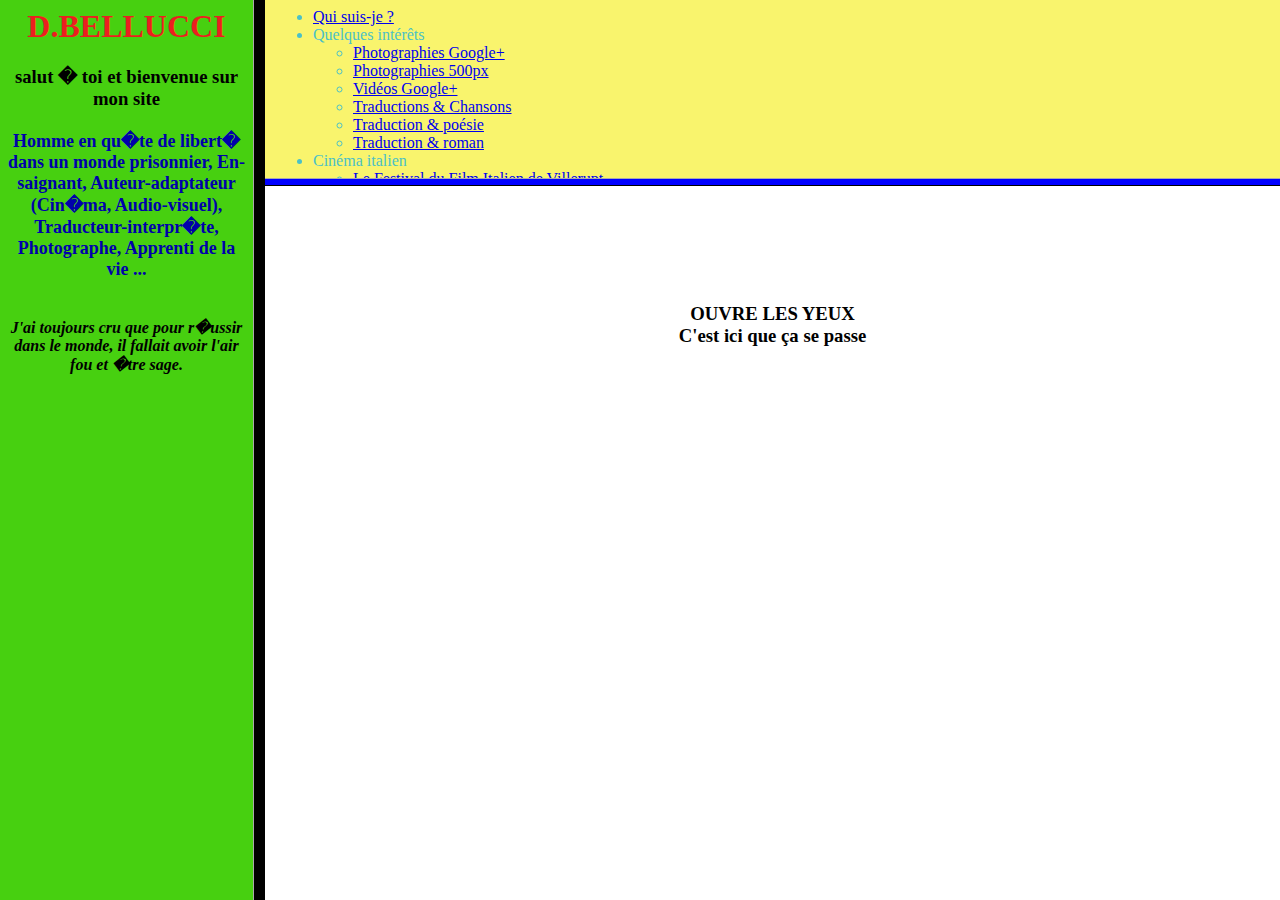
==== exemple2.html @ f841aa21 "Add files via upload" ====
<html>
<frameset cols="20%,80%" framespacing="2"  Bordercolor="black"  border="12">
  <frame src="page2.html" />
  <frameset rows="20%,80%" framespacing="2" bordercolor="blue" border="8">
  <frame src="index.html"  />
  <frame src="page3.html"  name="page3" /> 
  
</frameset>
</html>
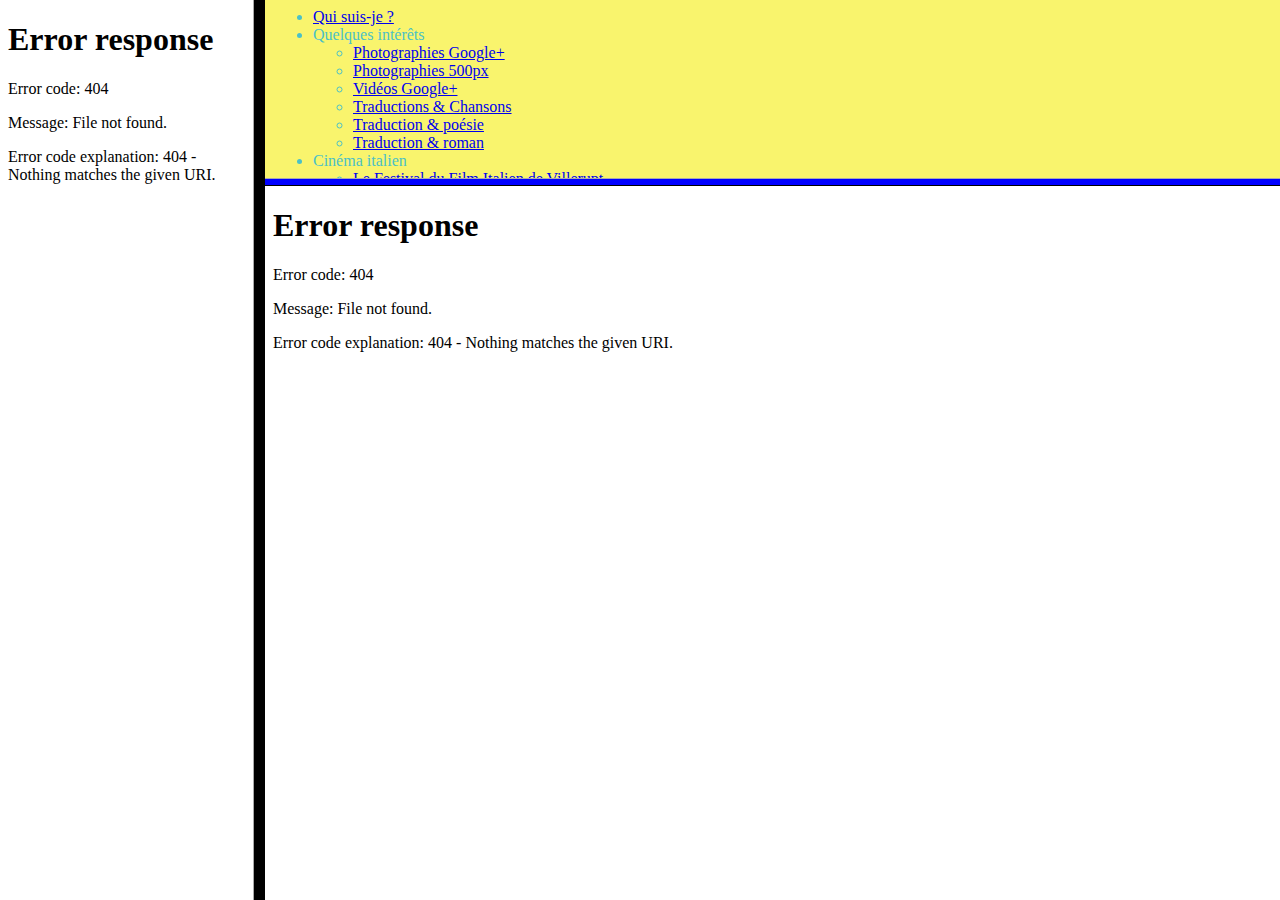
==== commit 624d4dbb: "Add files via upload" ====
(no text change in the page or its own stylesheets)
